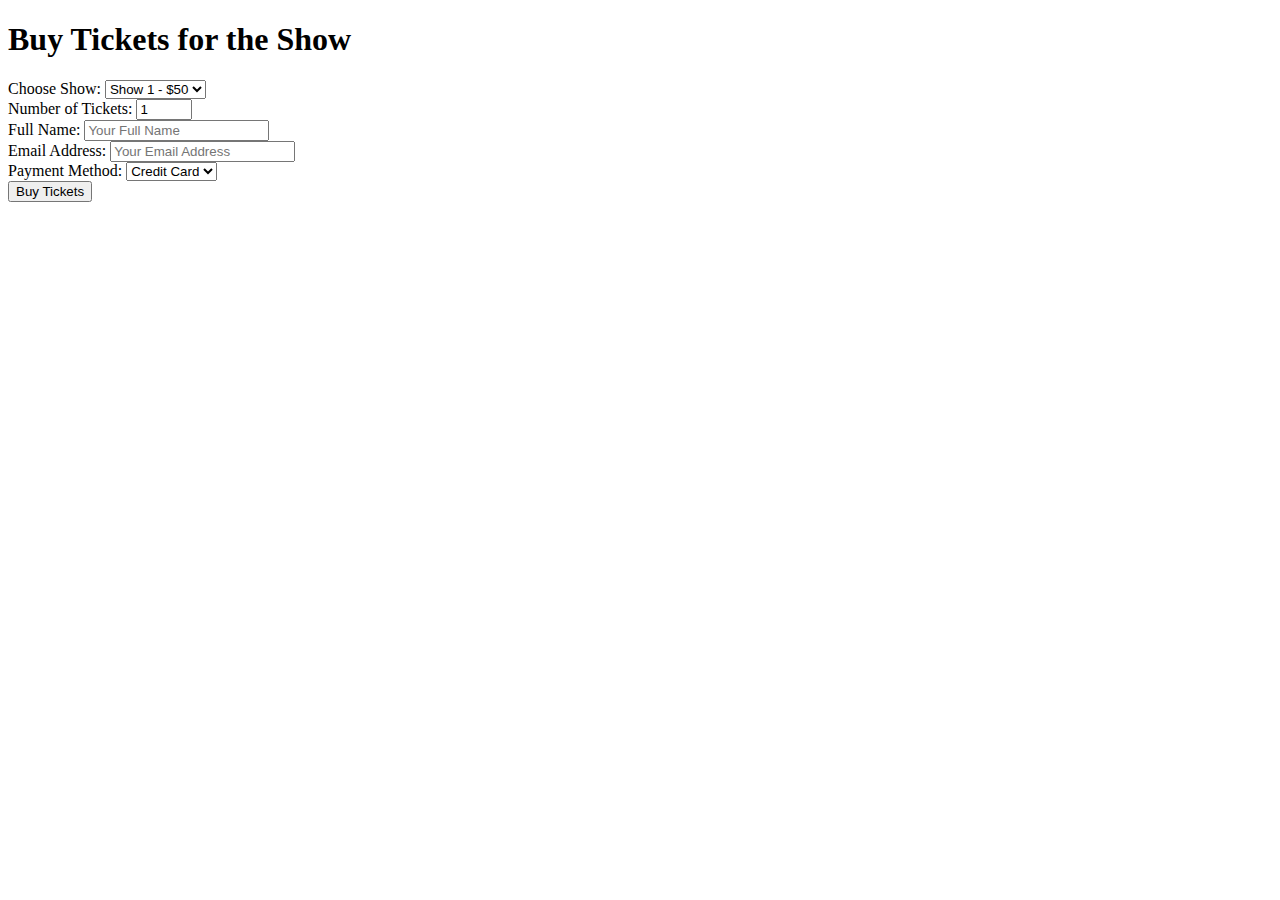
==== buyticket1.html @ 7f1cd67a "updated html" ====
<!DOCTYPE html>
<html lang="en">
<head>
    <meta charset="UTF-8">
    <meta name="viewport" content="width=device-width, initial-scale=1.0">
    <title>Buy Tickets for the Show</title>
</head>
<body>
    <div class="container">
        <h1>Buy Tickets for the Show</h1>
        <div class="ticket-info">
            <label for="show">Choose Show:</label>
            <select id="show" name="show">
                <option value="show1">Show 1 - $50</option>
                <option value="show2">Show 2 - $60</option>
                <option value="show3">Show 3 - $40</option>
            </select>
        </div>
        <div class="ticket-info">
            <label for="num-tickets">Number of Tickets:</label>
            <input type="number" id="num-tickets" name="num-tickets" min="1" max="10" value="1">
        </div>
        <div class="ticket-info">
            <label for="full-name">Full Name:</label>
            <input type="text" id="full-name" name="full-name" placeholder="Your Full Name">
        </div>
        <div class="ticket-info">
            <label for="email">Email Address:</label>
            <input type="email" id="email" name="email" placeholder="Your Email Address">
        </div>
        <div class="ticket-info">
            <label for="payment-method">Payment Method:</label>
            <select id="payment-method" name="payment-method">
                <option value="credit-card">Credit Card</option>
                <option value="paypal">PayPal</option>
            </select>
        </div>
        <button type="submit">Buy Tickets</button>
    </div>
</body>
</html>
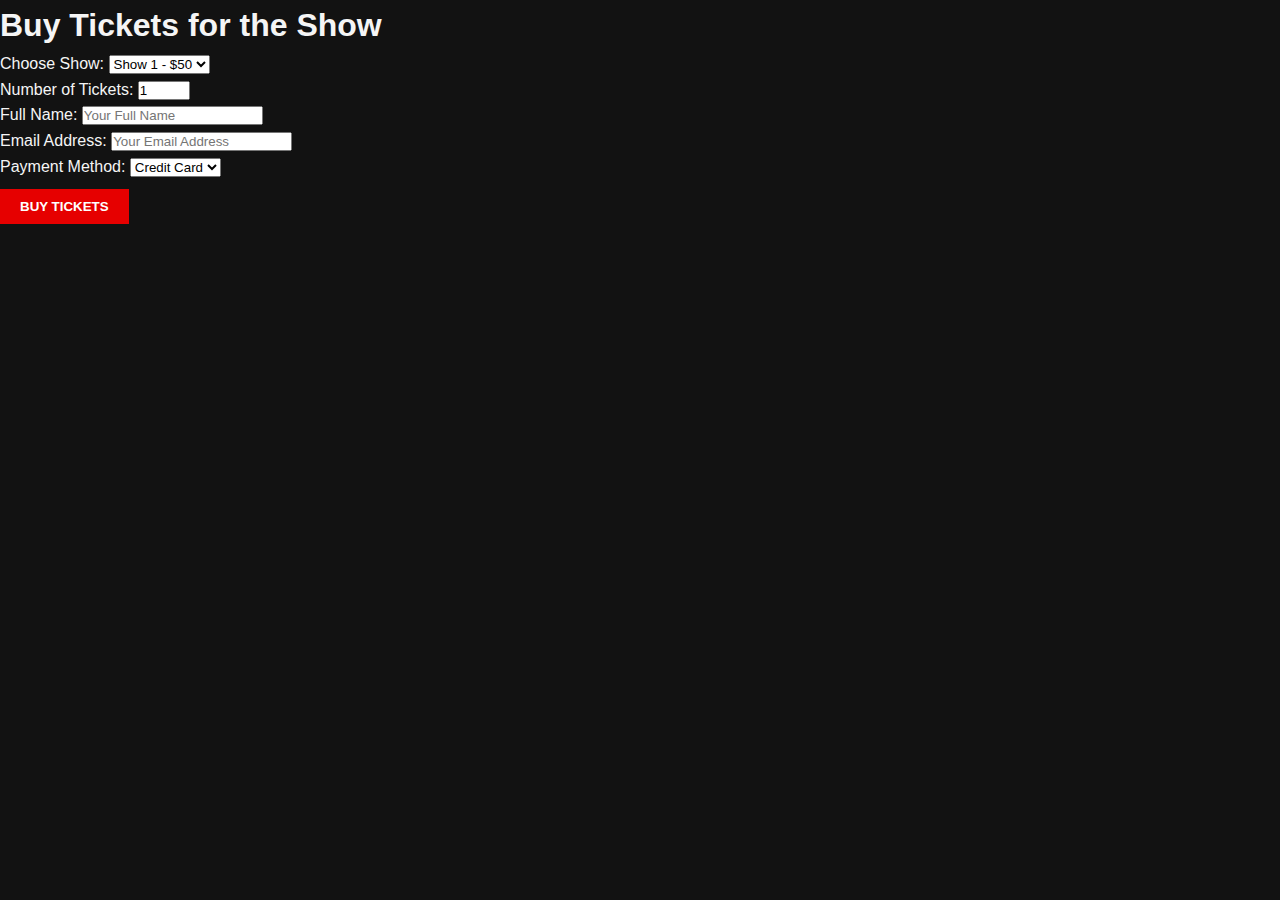
==== commit 6810575a: "links to css and js" ====
--- a/buyticket1.html
+++ b/buyticket1.html
@@ -4,6 +4,7 @@
     <meta charset="UTF-8">
     <meta name="viewport" content="width=device-width, initial-scale=1.0">
     <title>Buy Tickets for the Show</title>
+    <link rel="stylesheet" href="./style.css" />
 </head>
 <body>
     <div class="container">
@@ -37,5 +38,6 @@
         </div>
         <button type="submit">Buy Tickets</button>
     </div>
+    <script src="./scripts.js"></script>
 </body>
 </html>--- a/style.css
+++ b/style.css
@@ -0,0 +1,241 @@
+* {
+    margin: 0;
+    padding: 0;
+    box-sizing: border-box;
+    font-family: 'Arial', sans-serif;
+}
+
+body {
+    background-color: #121212; /* Dark background for the metal vibe */
+    color: #f5f5f5; /* Light text to contrast with the dark background */
+    font-size: 16px;
+    line-height: 1.6;
+}
+
+header {
+    background: url(images/header.jpg) no-repeat center center/cover;
+    background-image: top;
+    padding: 40px 20px;
+    text-align: center;
+    color: #fff;
+    border-bottom: 4px solid #f00;
+}
+
+header h2 {
+    font-size: 1.8em;
+    text-transform: uppercase;
+    letter-spacing: 3px;
+    font-weight: bold;
+}
+
+header p {
+    font-size: 1.2em;
+    margin: 10px 0;
+}
+
+nav {
+    margin-top: 20px;
+}
+
+nav a {
+    color: #fff;
+    text-decoration: none;
+    padding: 12px 25px;
+    font-weight: bold;
+    text-transform: uppercase;
+    margin: 0 10px;
+    border: 2px solid transparent;
+    transition: all 0.3s ease;
+}
+
+nav a:hover {
+    background-color: #e60000;
+    border-color: #e60000;
+}
+
+nav img {
+    width: 30px;
+    margin: 0 10px;
+    opacity: 0.7;
+    transition: opacity 0.3s ease;
+}
+
+nav img:hover {
+    opacity: 1;
+}
+
+main {
+    padding: 50px 20px;
+}
+
+/* Slider */
+.center-slider .images {
+    display: flex;
+    justify-content: center;
+    flex-wrap: wrap;
+    gap: 15px;
+    margin-bottom: 40px;
+}
+
+.center-slider img {
+    max-width: 250px; /* Set a smaller width for slider images */
+    height: auto;
+    border-radius: 8px;
+    box-shadow: 0 0 15px rgba(0, 0, 0, 0.5);
+}
+
+/* Upcoming Events Section */
+.upcoming-events h1 {
+    text-align: center;
+    font-size: 2.5em;
+    text-transform: uppercase;
+    margin-bottom: 30px;
+    letter-spacing: 3px;
+    font-weight: bold;
+    color: #e60000;
+}
+
+.upcoming-events div {
+    margin-bottom: 50px;
+}
+
+.upcoming-events .event-1,
+.upcoming-events .event-2,
+.upcoming-events .event-3,
+.upcoming-events .event-4,
+.upcoming-events .event-5,
+.upcoming-events .event-6,
+.upcoming-events .event-7,
+.upcoming-events .event-8,
+.upcoming-events .event-9 {
+    background-color: #333;
+    padding: 20px;
+    border-radius: 10px;
+    box-shadow: 0 0 15px rgba(0, 0, 0, 0.5);
+    display: flex;
+    gap: 20px;
+    align-items: center;
+}
+
+.upcoming-events img {
+    width: 120px; /* Set a smaller width for event images */
+    height: auto;
+    border-radius: 8px;
+}
+
+.upcoming-events p {
+    font-size: 1.1em;
+}
+
+.upcoming-events .event-1 p,
+.upcoming-events .event-2 p,
+.upcoming-events .event-3 p,
+.upcoming-events .event-4 p,
+.upcoming-events .event-5 p,
+.upcoming-events .event-6 p,
+.upcoming-events .event-7 p,
+.upcoming-events .event-8 p,
+.upcoming-events .event-9 p {
+    margin: 10px 0;
+}
+
+button {
+    background-color: #e60000;
+    color: #fff;
+    border: none;
+    padding: 10px 20px;
+    text-transform: uppercase;
+    font-weight: bold;
+    cursor: pointer;
+    transition: background-color 0.3s ease;
+    margin-top: 10px;
+    width: auto;
+}
+
+button:hover {
+    background-color: #cc0000;
+}
+
+button.buy-tickets {
+    background-color: #4CAF50;
+}
+
+button.buy-tickets:hover {
+    background-color: #45a049;
+}
+
+button.more-info {
+    background-color: #007BFF;
+}
+
+button.more-info:hover {
+    background-color: #0056b3;
+}
+
+/* Just Announced Section */
+.just-announced {
+    display: grid;
+    grid-template-columns: repeat(auto-fill, minmax(300px, 1fr));
+    gap: 20px;
+    margin-top: 40px;
+}
+
+.just-announced div {
+    background-color: #333;
+    padding: 20px;
+    border-radius: 10px;
+    box-shadow: 0 0 10px rgba(0, 0, 0, 0.5);
+}
+
+.just-announced p {
+    font-size: 1.1em;
+    margin-bottom: 10px;
+}
+
+.just-announced button {
+    width: 100%;
+    margin-top: 10px;
+}
+
+/* Location and event styling */
+.event-1 .location,
+.event-2 .location,
+.event-3 .location,
+.event-4 .location,
+.event-5 .location,
+.event-6 .location,
+.event-7 .location,
+.event-8 .location,
+.event-9 .location {
+    flex-grow: 1;
+}
+
+/* Responsiveness */
+@media screen and (max-width: 768px) {
+    .center-slider .images {
+        flex-direction: column;
+        align-items: center;
+    }
+
+    .upcoming-events .event-1,
+    .upcoming-events .event-2,
+    .upcoming-events .event-3,
+    .upcoming-events .event-4,
+    .upcoming-events .event-5,
+    .upcoming-events .event-6,
+    .upcoming-events .event-7,
+    .upcoming-events .event-8,
+    .upcoming-events .event-9 {
+        flex-direction: column;
+        align-items: center;
+    }
+
+    .just-announced {
+        grid-template-columns: 1fr;
+    }
+
+    nav a {
+        padding: 10px;
+        font-size: 14px;
+    }
+}